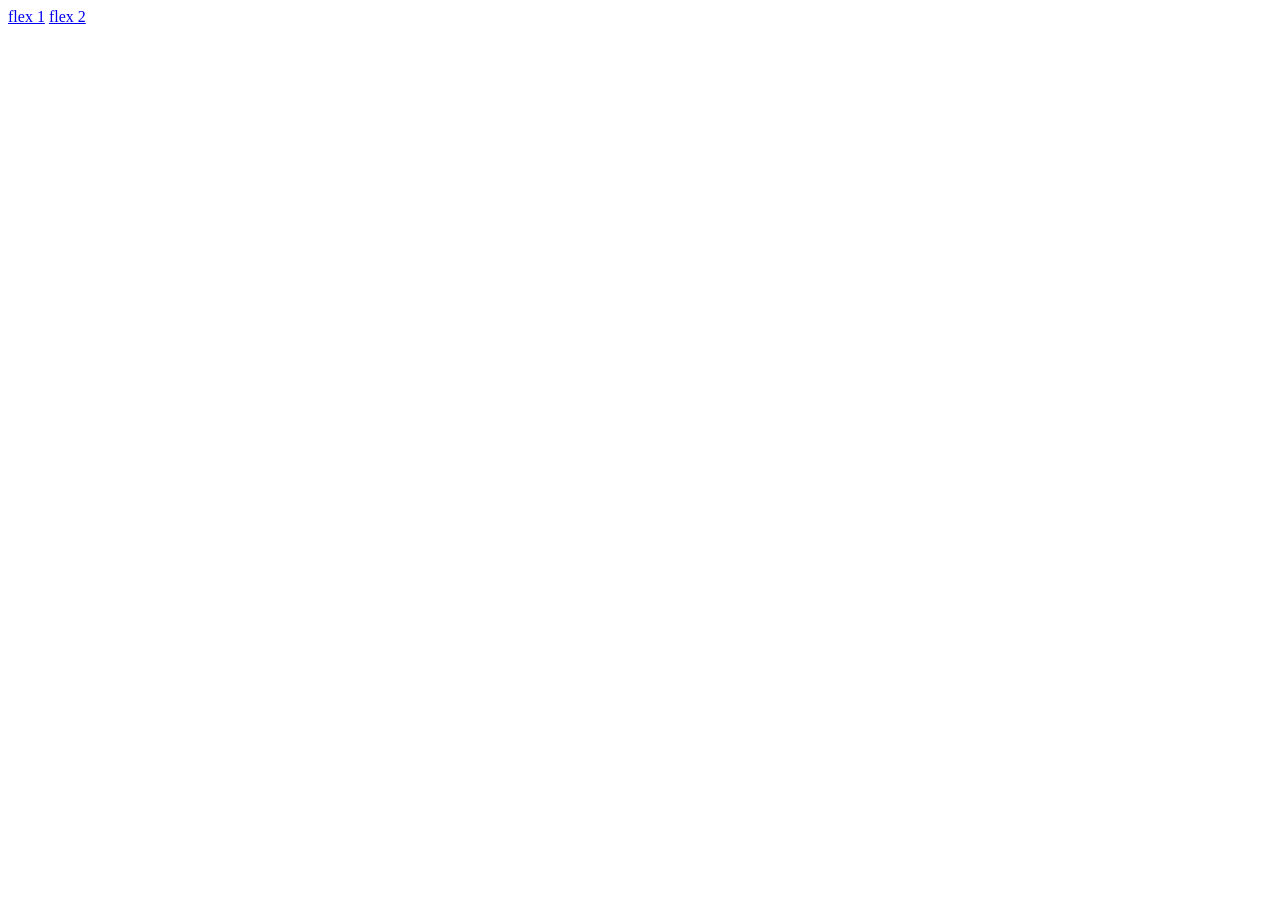
==== index.html @ 2a0de08d "backup for flexbox example" ====
<!DOCTYPE html>
<html lang="en">
<head>
    <meta charset="UTF-8">
    <meta name="viewport" content="width=device-width, initial-scale=1.0">
    <link rel="stylesheet" type="text/css" href="css/style.css">
    <title>flexbox example!</title>
</head>
<body>
    <a href="html/flexbox1.html">flex 1</a>
    <a href="html/flexbox2.html">flex 2</a>
</body>
</html>
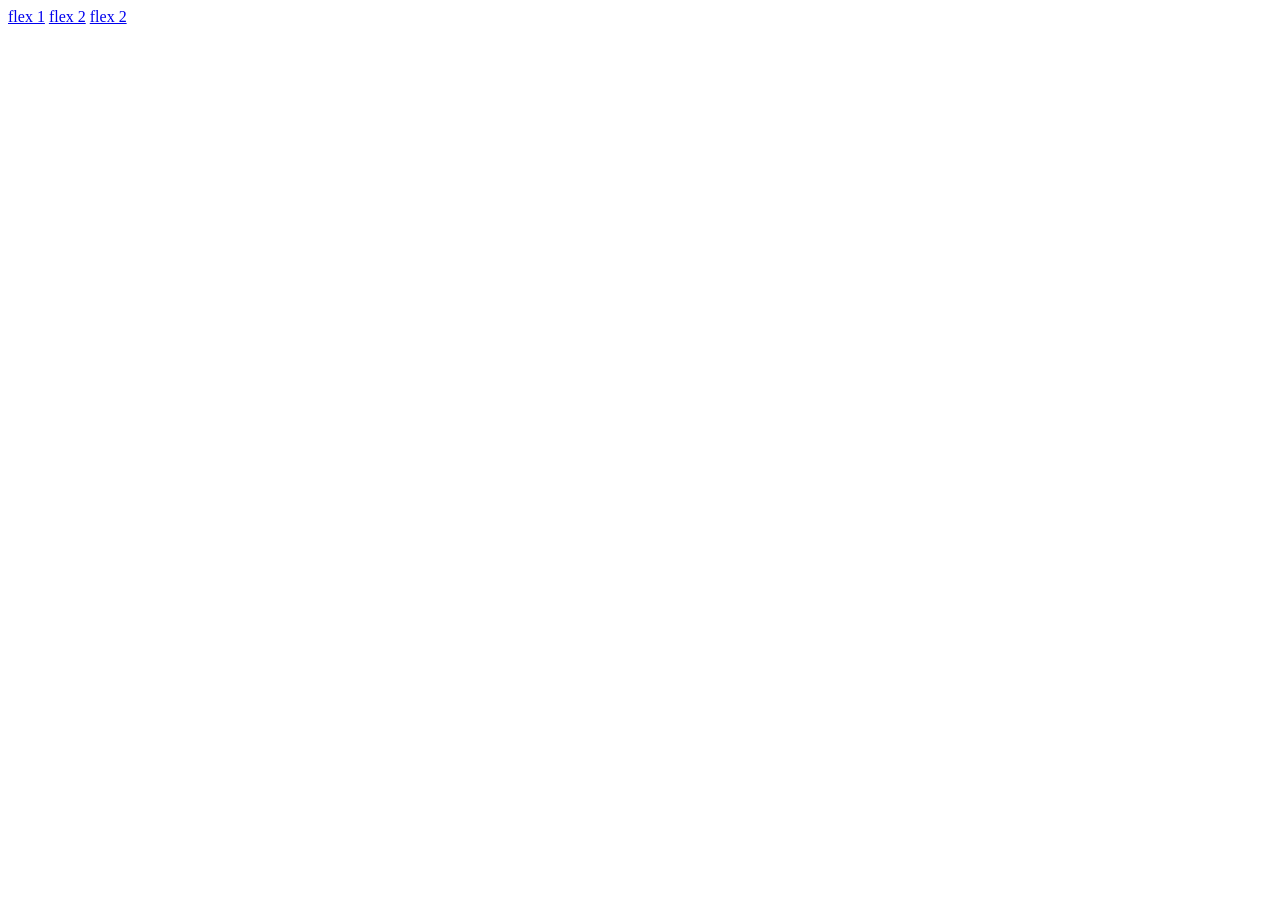
==== commit 2dac7922: "linked flex 3 to index page" ====
--- a/index.html
+++ b/index.html
@@ -9,5 +9,6 @@
 <body>
     <a href="html/flexbox1.html">flex 1</a>
     <a href="html/flexbox2.html">flex 2</a>
+    <a href="html/flexbox3.html">flex 2</a>
 </body>
 </html>
